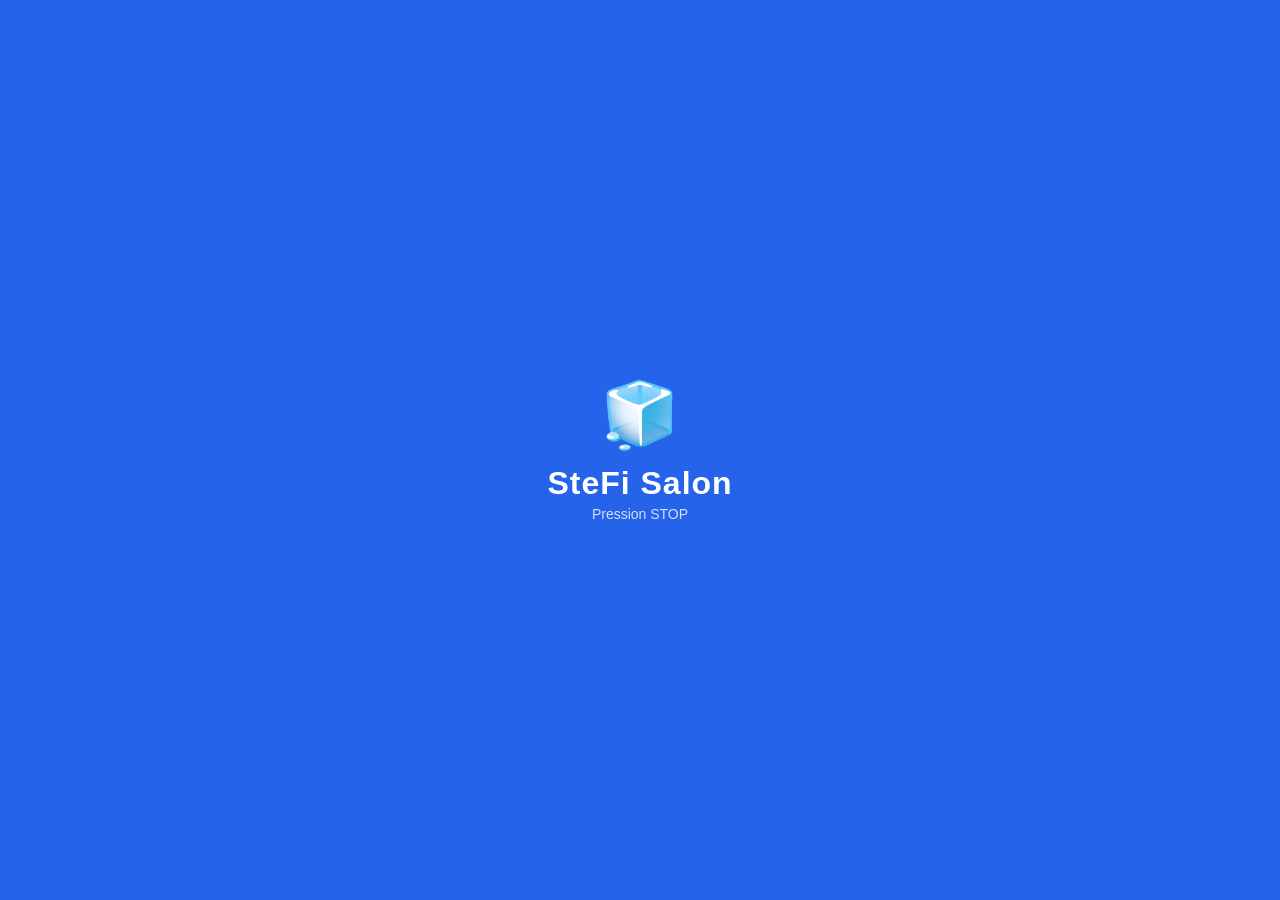
==== index.html @ 97b482a1 "first commit" ====
<!DOCTYPE html>
<html lang="fr">
<head>
  <meta charset="UTF-8" />
  <meta name="viewport" content="width=device-width, initial-scale=1.0" />
  <title>SteFi Salon – Pression STOP</title>
  <meta name="description" content="Gestion des comptes SteFi Salon" />
  <meta name="theme-color" content="#2563EB" />
  <link rel="manifest" href="manifest.json" />
  <link rel="stylesheet" href="css/style.css" />
  <link rel="icon" href="icons/icon-192.png" />
  <link rel="apple-touch-icon" href="icons/icon-192.png" />
</head>
<body>

  <!-- SPLASH -->
  <div id="splash">
    <div class="splash-logo">
      <div class="splash-icon">🧊</div>
      <div class="splash-name">SteFi Salon</div>
      <div class="splash-sub">Pression STOP</div>
    </div>
  </div>

  <!-- APP -->
  <div id="app" class="hidden">

    <!-- HEADER -->
    <header class="header">
      <div class="header-left">
        <span class="header-icon">🧊</span>
        <div>
          <div class="header-title">SteFi Salon</div>
          <div class="header-sub">Pression STOP</div>
        </div>
      </div>
      <div class="header-sync" id="syncStatus" title="Synchronisation">⟳</div>
    </header>

    <!-- NAV -->
    <nav class="nav">
      <button class="nav-btn active" data-tab="dashboard">🏠 Tableau</button>
      <button class="nav-btn" data-tab="apports">💰 Apports</button>
      <button class="nav-btn" data-tab="depenses">📦 Dépenses</button>
      <button class="nav-btn" data-tab="recettes">💵 Recettes</button>
      <button class="nav-btn" data-tab="repartition">📊 Répartition</button>
    </nav>

    <!-- CONTENT -->
    <main class="main">

      <!-- DASHBOARD -->
      <section id="tab-dashboard" class="tab active">
        <h2 class="section-title">Vue générale</h2>

        <div class="card card-hero">
          <div class="card-label">Bénéfice net</div>
          <div class="big-num" id="db-benefice">$0.00</div>
          <div class="card-hint">Recettes − Dépenses totales</div>
        </div>

        <div class="grid2">
          <div class="stat-card blue">
            <div class="stat-num" id="db-recettes">$0.00</div>
            <div class="stat-label">Total encaissé</div>
          </div>
          <div class="stat-card red">
            <div class="stat-num" id="db-depenses">$0.00</div>
            <div class="stat-label">Total dépenses</div>
          </div>
          <div class="stat-card yellow">
            <div class="stat-num" id="db-investi">$1,310.00</div>
            <div class="stat-label">Total investi</div>
          </div>
          <div class="stat-card green">
            <div class="stat-num" id="db-reste">$0.00</div>
            <div class="stat-label">Reste à récupérer</div>
          </div>
        </div>

        <div class="card">
          <div class="card-label">Récupération de l'investissement</div>
          <div class="progress-header">
            <span id="db-recupere-txt">$0.00 récupéré</span>
            <span id="db-recupere-pct" class="pct-badge">0%</span>
          </div>
          <div class="progress-bar">
            <div class="progress-fill blue" id="db-progress" style="width:0%"></div>
          </div>
          <div class="progress-hint">Objectif : <span id="db-objectif">$1,310.00</span></div>
        </div>

        <div class="card">
          <div class="card-label">Dernières entrées</div>
          <div id="db-dernières-recettes"><div class="empty">Aucune recette encore.</div></div>
          <button class="btn btn-blue btn-full mt-12" onclick="switchTab('recettes')">Voir toutes les recettes</button>
        </div>
      </section>

      <!-- APPORTS -->
      <section id="tab-apports" class="tab hidden">
        <h2 class="section-title">Apports de départ</h2>

        <div class="alert alert-yellow">
          💡 Total investi : <strong>$1,310.00</strong>
        </div>

        <div class="card">
          <div class="card-header-row">
            <div class="section-title">👫 Steve & Figeline</div>
            <span class="badge badge-blue">31.3%</span>
          </div>
          <div class="list-item">
            <span>💵 Cash investi</span>
            <span class="amount blue">$410.00</span>
          </div>
          <div class="nature-label">Apports en nature</div>
          <div class="nature-list">
            <div class="nature-item"><span class="check blue">✓</span> Local</div>
            <div class="nature-item"><span class="check blue">✓</span> Igloo</div>
            <div class="nature-item"><span class="check blue">✓</span> Table</div>
            <div class="nature-item"><span class="check blue">✓</span> Réchaud + Gaz</div>
            <div class="nature-item"><span class="check blue">✓</span> Logistique générale</div>
          </div>
          <div class="progress-bar mt-8">
            <div class="progress-fill blue" style="width:31.3%"></div>
          </div>
        </div>

        <div class="card">
          <div class="card-header-row">
            <div class="section-title">👩 Nataïla</div>
            <span class="badge badge-green">68.7%</span>
          </div>
          <div class="list-item">
            <span>💵 Cash investi</span>
            <span class="amount green">$900.00</span>
          </div>
          <div class="nature-label">Apports en nature</div>
          <div class="nature-list">
            <div class="nature-item"><span class="check green">✓</span> Savoir-faire sirops</div>
            <div class="nature-item"><span class="check green">✓</span> Vente Fresco</div>
          </div>
          <div class="progress-bar mt-8">
            <div class="progress-fill green" style="width:68.7%"></div>
          </div>
        </div>
      </section>

      <!-- DÉPENSES -->
      <section id="tab-depenses" class="tab hidden">
        <div class="tab-header">
          <h2 class="section-title">Dépenses</h2>
          <button class="btn btn-blue" onclick="toggleForm('form-depense')">+ Ajouter</button>
        </div>

        <div class="form-card hidden" id="form-depense">
          <div class="card-label">Nouvelle dépense</div>
          <input class="input" id="dep-label" placeholder="Description (ex: Glas)" />
          <input class="input" id="dep-montant" type="number" placeholder="Montant ($)" />
          <div class="btn-row">
            <button class="btn btn-green flex1" onclick="ajouterDepense()">Enregistrer</button>
            <button class="btn btn-gray flex1" onclick="toggleForm('form-depense')">Annuler</button>
          </div>
        </div>

        <div class="card card-red-light">
          <div class="card-label">Total dépenses</div>
          <div class="big-num red" id="dep-total">$0.00</div>
        </div>

        <div class="card" id="dep-list">
          <div class="empty">Chargement...</div>
        </div>
      </section>

      <!-- RECETTES -->
      <section id="tab-recettes" class="tab hidden">
        <div class="tab-header">
          <h2 class="section-title">Recettes</h2>
          <button class="btn btn-green" onclick="toggleForm('form-recette')">+ Ajouter</button>
        </div>

        <div class="form-card hidden" id="form-recette">
          <div class="card-label">Nouvelle recette</div>
          <input class="input" id="rec-label" placeholder="Description (ex: Jour 2)" />
          <input class="input" id="rec-montant" type="number" placeholder="Montant ($)" />
          <input class="input" id="rec-date" type="date" />
          <div class="btn-row">
            <button class="btn btn-green flex1" onclick="ajouterRecette()">Enregistrer</button>
            <button class="btn btn-gray flex1" onclick="toggleForm('form-recette')">Annuler</button>
          </div>
        </div>

        <div class="card card-green-light">
          <div class="card-label">Total encaissé</div>
          <div class="big-num green" id="rec-total">$0.00</div>
        </div>

        <div class="card" id="rec-list">
          <div class="empty">Chargement...</div>
        </div>
      </section>

      <!-- RÉPARTITION -->
      <section id="tab-repartition" class="tab hidden">
        <h2 class="section-title">Répartition des bénéfices</h2>

        <div class="alert hidden" id="rep-alert-neg" style="background:#FEF3C7;border-color:#FCD34D;color:#92400E;">
          ⚠️ Pas encore de bénéfice à répartir.<br>
          <span id="rep-reste-txt"></span>
        </div>
        <div class="alert hidden" id="rep-alert-pos" style="background:#F0FDF4;border-color:#86EFAC;color:#14532D;">
          ✅ Bénéfice net à répartir : <strong id="rep-benefice">$0.00</strong>
        </div>

        <div class="card">
          <div class="card-label">Parts selon les apports cash</div>
          <div class="rep-bar">
            <div class="rep-bar-stefi">31.3%</div>
            <div class="rep-bar-nataila">68.7%</div>
          </div>
          <div class="rep-legend">
            <div class="legend-item"><div class="legend-dot blue"></div> Steve & Figeline</div>
            <div class="legend-item"><div class="legend-dot green"></div> Nataïla</div>
          </div>
        </div>

        <div class="card">
          <div class="list-item">
            <div>
              <div class="amount blue">👫 Steve & Figeline</div>
              <div class="hint">31.3% · Cash : $410.00</div>
            </div>
            <div class="text-right">
              <div class="amount green" id="rep-part-stefi">$0.00</div>
              <div class="hint">part bénéfice</div>
            </div>
          </div>
          <div class="list-item">
            <div>
              <div class="amount green">👩 Nataïla</div>
              <div class="hint">68.7% · Cash : $900.00</div>
            </div>
            <div class="text-right">
              <div class="amount green" id="rep-part-nataila">$0.00</div>
              <div class="hint">part bénéfice</div>
            </div>
          </div>
        </div>

        <div class="card">
          <div class="card-label">Résumé complet</div>
          <div class="list-item"><span>Total investi</span><span class="amount yellow" id="rep-investi">$1,310.00</span></div>
          <div class="list-item"><span>Total dépenses</span><span class="amount red" id="rep-depenses">$0.00</span></div>
          <div class="list-item"><span>Total encaissé</span><span class="amount blue" id="rep-recettes">$0.00</span></div>
          <div class="list-item"><span>Bénéfice net</span><span class="amount" id="rep-net">$0.00</span></div>
        </div>
      </section>

    </main>
  </div>

  <!-- MODAL -->
  <div id="modal" class="modal-overlay hidden">
    <div class="modal-box">
      <div class="modal-icon">⚠️</div>
      <div class="modal-title">Supprimer cet élément ?</div>
      <div class="modal-sub">Cette action est irréversible.</div>
      <div class="btn-row mt-12">
        <button class="btn btn-red flex1" id="modal-confirm">Supprimer</button>
        <button class="btn btn-gray flex1" onclick="closeModal()">Annuler</button>
      </div>
    </div>
  </div>

  <!-- TOAST -->
  <div id="toast" class="toast hidden"></div>

  <script src="js/supabase.js"></script>
  <script src="js/app.js"></script>
  <script>
    if ('serviceWorker' in navigator) {
      navigator.serviceWorker.register('sw.js');
    }
  </script>
</body>
</html>
---- css/style.css ----
/* ── Reset & Base ── */
*, *::before, *::after { box-sizing: border-box; margin: 0; padding: 0; }

:root {
  --blue:   #2563EB;
  --blue-l: #EFF6FF;
  --blue-b: #BFDBFE;
  --green:  #16A34A;
  --green-l:#F0FDF4;
  --red:    #DC2626;
  --red-l:  #FEF2F2;
  --yellow: #D97706;
  --yellow-l:#FFFBEB;
  --gray:   #64748B;
  --gray-l: #F1F5F9;
  --border: #E2E8F0;
  --text:   #1e293b;
  --hint:   #94A3B8;
  --white:  #FFFFFF;
  --radius: 12px;
  --shadow: 0 1px 4px rgba(0,0,0,0.08);
}

html, body { height: 100%; font-family: 'Segoe UI', Arial, sans-serif; background: var(--white); color: var(--text); }

.hidden { display: none !important; }

/* ── SPLASH ── */
#splash {
  position: fixed; inset: 0; background: var(--blue);
  display: flex; align-items: center; justify-content: center;
  z-index: 999; transition: opacity 0.5s ease;
}
.splash-logo { text-align: center; color: white; }
.splash-icon { font-size: 64px; animation: pulse 1.5s infinite; }
.splash-name { font-size: 32px; font-weight: 900; margin-top: 12px; letter-spacing: 1px; }
.splash-sub  { font-size: 14px; opacity: 0.8; margin-top: 4px; }
@keyframes pulse { 0%,100%{transform:scale(1)} 50%{transform:scale(1.1)} }

/* ── HEADER ── */
.header {
  background: var(--blue); color: white;
  padding: 14px 16px; display: flex; align-items: center;
  justify-content: space-between; position: sticky; top: 0; z-index: 50;
  box-shadow: 0 2px 8px rgba(37,99,235,0.3);
}
.header-left { display: flex; align-items: center; gap: 10px; }
.header-icon { font-size: 24px; }
.header-title { font-size: 17px; font-weight: 900; letter-spacing: 0.5px; }
.header-sub   { font-size: 11px; opacity: 0.75; }
.header-sync  { font-size: 20px; cursor: pointer; opacity: 0.8; transition: transform 0.5s; }
.header-sync.spinning { animation: spin 1s linear infinite; }
@keyframes spin { to { transform: rotate(360deg); } }

/* ── NAV ── */
.nav {
  display: flex; background: var(--blue-l);
  border-bottom: 2px solid var(--blue-b);
  overflow-x: auto; -webkit-overflow-scrolling: touch;
  scrollbar-width: none;
}
.nav::-webkit-scrollbar { display: none; }
.nav-btn {
  padding: 11px 16px; border: none; background: none; cursor: pointer;
  font-size: 12px; font-weight: 600; color: var(--gray);
  border-bottom: 3px solid transparent; white-space: nowrap;
  transition: all 0.2s;
}
.nav-btn.active { color: var(--blue); border-bottom-color: var(--blue); font-weight: 700; }

/* ── MAIN ── */
.main { padding: 16px; max-width: 600px; margin: 0 auto; padding-bottom: 40px; }

/* ── TABS ── */
.tab { display: none; }
.tab.active { display: block; }

/* ── CARDS ── */
.card {
  background: var(--white); border: 1px solid var(--border);
  border-radius: var(--radius); padding: 16px; margin-bottom: 14px;
  box-shadow: var(--shadow);
}
.card-hero { background: linear-gradient(135deg, #1e40af, #2563EB); color: white; }
.card-red-light   { background: var(--red-l);   border-color: #FECACA; }
.card-green-light { background: var(--green-l); border-color: #BBF7D0; }
.card-label { font-size: 11px; font-weight: 700; text-transform: uppercase; letter-spacing: 1px; margin-bottom: 8px; opacity: 0.7; }
.card-hero .card-label { color: rgba(255,255,255,0.75); }
.card-hint  { font-size: 12px; opacity: 0.7; margin-top: 4px; }
.card-header-row { display: flex; justify-content: space-between; align-items: center; margin-bottom: 12px; }

.form-card {
  background: var(--blue-l); border: 1.5px solid var(--blue-b);
  border-radius: var(--radius); padding: 16px; margin-bottom: 14px;
}

/* ── NUMBERS ── */
.big-num { font-size: 34px; font-weight: 900; line-height: 1; }
.big-num.red   { color: var(--red); }
.big-num.green { color: var(--green); }
.big-num.blue  { color: var(--blue); }

/* ── GRID ── */
.grid2 { display: grid; grid-template-columns: 1fr 1fr; gap: 10px; margin-bottom: 14px; }

/* ── STAT CARDS ── */
.stat-card { border-radius: var(--radius); padding: 14px; border: 1.5px solid; }
.stat-card.blue   { background: #EFF6FF; border-color: #BFDBFE; }
.stat-card.red    { background: #FEF2F2; border-color: #FECACA; }
.stat-card.yellow { background: #FFFBEB; border-color: #FDE68A; }
.stat-card.green  { background: #F0FDF4; border-color: #BBF7D0; }
.stat-num { font-size: 20px; font-weight: 900; }
.stat-card.blue   .stat-num { color: var(--blue); }
.stat-card.red    .stat-num { color: var(--red); }
.stat-card.yellow .stat-num { color: var(--yellow); }
.stat-card.green  .stat-num { color: var(--green); }
.stat-label { font-size: 11px; color: var(--gray); margin-top: 3px; }

/* ── PROGRESS ── */
.progress-header { display: flex; justify-content: space-between; align-items: center; margin-bottom: 6px; font-size: 13px; color: var(--gray); }
.progress-bar { height: 10px; border-radius: 6px; background: var(--border); overflow: hidden; }
.progress-fill { height: 100%; border-radius: 6px; transition: width 0.6s ease; }
.progress-fill.blue  { background: var(--blue); }
.progress-fill.green { background: var(--green); }
.progress-hint { font-size: 11px; color: var(--hint); margin-top: 5px; }
.pct-badge { font-weight: 700; color: var(--blue); }

/* ── LIST ── */
.list-item {
  display: flex; justify-content: space-between; align-items: center;
  padding: 10px 0; border-bottom: 1px solid var(--gray-l);
  font-size: 14px;
}
.list-item:last-child { border-bottom: none; }
.list-label { font-size: 14px; color: #334155; }
.list-date  { font-size: 11px; color: var(--hint); margin-top: 2px; }

/* ── AMOUNTS ── */
.amount       { font-size: 14px; font-weight: 700; }
.amount.blue  { color: var(--blue); }
.amount.green { color: var(--green); }
.amount.red   { color: var(--red); }
.amount.yellow{ color: var(--yellow); }

/* ── BADGES ── */
.badge { border-radius: 20px; padding: 3px 10px; font-size: 11px; font-weight: 700; }
.badge-blue  { background: #DBEAFE; color: var(--blue); }
.badge-green { background: #DCFCE7; color: var(--green); }

/* ── NATURE LIST ── */
.nature-label { font-size: 11px; color: var(--hint); margin: 10px 0 5px; }
.nature-item  { display: flex; align-items: center; gap: 8px; padding: 4px 0; font-size: 13px; color: #475569; }
.check.blue  { color: var(--blue); font-weight: 700; }
.check.green { color: var(--green); font-weight: 700; }

/* ── RÉPARTITION ── */
.rep-bar { display: flex; height: 26px; border-radius: 8px; overflow: hidden; margin-bottom: 10px; }
.rep-bar-stefi  { width: 31.3%; background: var(--blue); display:flex; align-items:center; justify-content:center; color:white; font-size:11px; font-weight:700; }
.rep-bar-nataila{ width: 68.7%; background: var(--green); display:flex; align-items:center; justify-content:center; color:white; font-size:11px; font-weight:700; }
.rep-legend { display: flex; gap: 16px; margin-top: 6px; }
.legend-item { display: flex; align-items: center; gap: 6px; font-size: 12px; color: #475569; }
.legend-dot { width: 12px; height: 12px; border-radius: 3px; }
.legend-dot.blue  { background: var(--blue); }
.legend-dot.green { background: var(--green); }

/* ── ALERTS ── */
.alert { border-radius: 10px; padding: 13px; margin-bottom: 14px; font-size: 13px; border: 1.5px solid; }
.alert-yellow { background: var(--yellow-l); border-color: #FDE68A; color: #78350F; }

/* ── INPUTS ── */
.input {
  width: 100%; padding: 10px 12px; border-radius: 8px;
  border: 1.5px solid var(--border); font-size: 14px;
  margin-bottom: 10px; outline: none; transition: border-color 0.2s;
  font-family: inherit;
}
.input:focus { border-color: var(--blue); }

/* ── BUTTONS ── */
.btn {
  padding: 10px 18px; border: none; border-radius: 8px;
  font-weight: 700; font-size: 14px; cursor: pointer;
  transition: opacity 0.2s; font-family: inherit;
}
.btn:active { opacity: 0.8; }
.btn-blue  { background: var(--blue);  color: white; }
.btn-green { background: var(--green); color: white; }
.btn-red   { background: var(--red);   color: white; }
.btn-gray  { background: #E2E8F0; color: #475569; }
.btn-full  { width: 100%; }
.btn-sm    { padding: 4px 10px; font-size: 12px; border-radius: 6px; }
.btn-del   { background: #FEE2E2; color: var(--red); border: 1px solid #FECACA; }

/* ── LAYOUT HELPERS ── */
.btn-row  { display: flex; gap: 8px; }
.flex1    { flex: 1; }
.tab-header { display: flex; justify-content: space-between; align-items: center; margin-bottom: 14px; }
.tab-header .section-title { margin-bottom: 0; }
.section-title { font-size: 16px; font-weight: 800; color: var(--text); margin-bottom: 12px; }
.hint { font-size: 11px; color: var(--hint); margin-top: 2px; }
.text-right { text-align: right; }
.mt-8  { margin-top: 8px; }
.mt-12 { margin-top: 12px; }
.empty { color: var(--hint); font-size: 14px; padding: 8px 0; }

/* ── MODAL ── */
.modal-overlay {
  position: fixed; inset: 0; background: rgba(0,0,0,0.45);
  display: flex; align-items: center; justify-content: center; z-index: 200;
}
.modal-box {
  background: white; border-radius: 16px; padding: 28px 24px;
  max-width: 300px; width: 90%; text-align: center;
  box-shadow: 0 8px 32px rgba(0,0,0,0.18);
}
.modal-icon  { font-size: 40px; margin-bottom: 10px; }
.modal-title { font-size: 16px; font-weight: 800; margin-bottom: 6px; }
.modal-sub   { font-size: 13px; color: var(--gray); margin-bottom: 4px; }

/* ── TOAST ── */
.toast {
  position: fixed; bottom: 24px; left: 50%; transform: translateX(-50%);
  background: #1e293b; color: white; padding: 10px 20px;
  border-radius: 30px; font-size: 13px; font-weight: 600;
  z-index: 300; box-shadow: 0 4px 16px rgba(0,0,0,0.2);
  animation: fadeIn 0.3s ease;
}
@keyframes fadeIn { from{opacity:0;transform:translateX(-50%) translateY(10px)} to{opacity:1;transform:translateX(-50%) translateY(0)} }
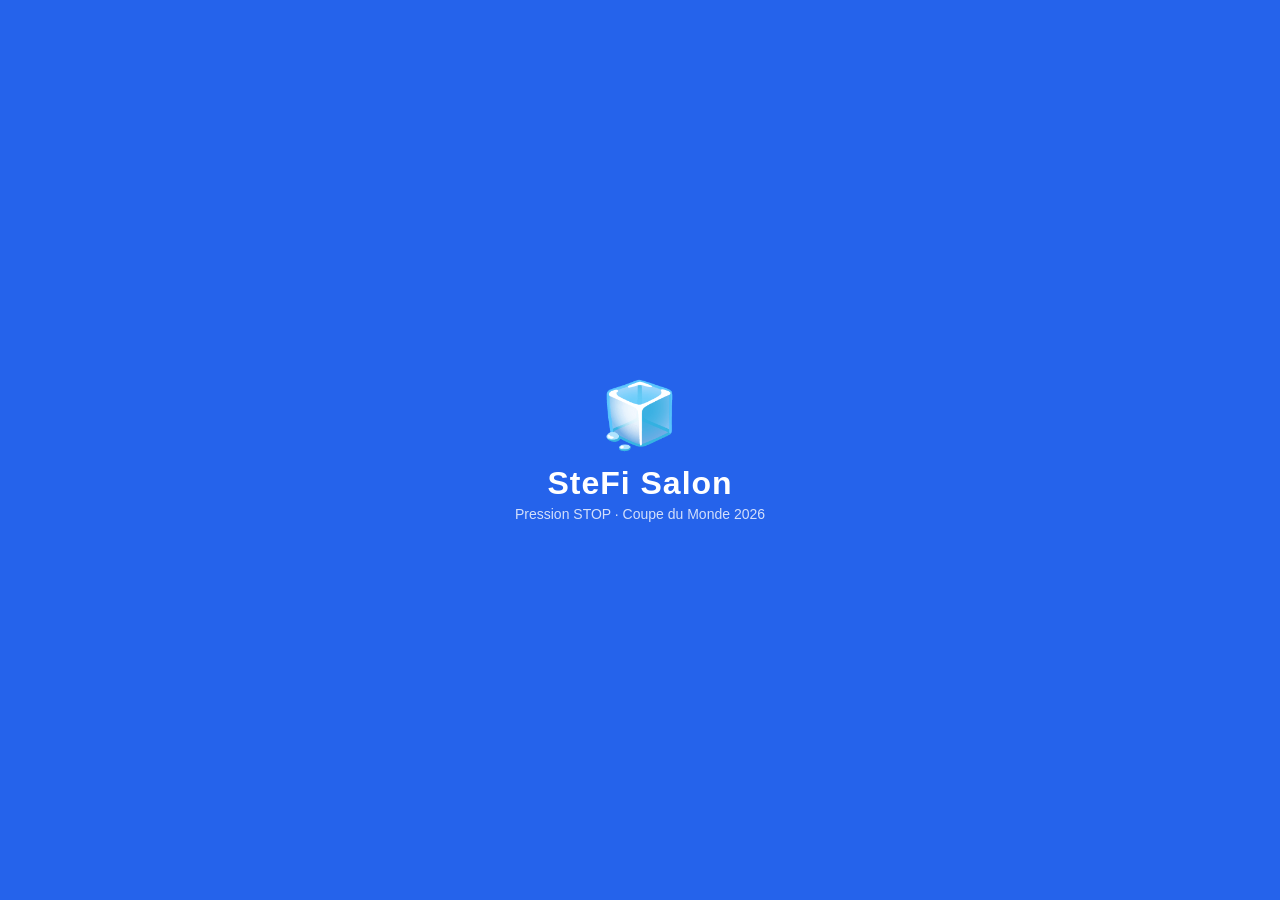
==== commit a58b4f25: "Tableaux + répartition 50/50" ====
--- a/index.html
+++ b/index.html
@@ -4,7 +4,6 @@
   <meta charset="UTF-8" />
   <meta name="viewport" content="width=device-width, initial-scale=1.0" />
   <title>SteFi Salon – Pression STOP</title>
-  <meta name="description" content="Gestion des comptes SteFi Salon" />
   <meta name="theme-color" content="#2563EB" />
   <link rel="manifest" href="manifest.json" />
   <link rel="stylesheet" href="css/style.css" />
@@ -18,7 +17,7 @@
     <div class="splash-logo">
       <div class="splash-icon">🧊</div>
       <div class="splash-name">SteFi Salon</div>
-      <div class="splash-sub">Pression STOP</div>
+      <div class="splash-sub">Pression STOP · Coupe du Monde 2026</div>
     </div>
   </div>
 
@@ -31,10 +30,10 @@
         <span class="header-icon">🧊</span>
         <div>
           <div class="header-title">SteFi Salon</div>
-          <div class="header-sub">Pression STOP</div>
+          <div class="header-sub">Pression STOP · 13 juin → 19 juil 2026</div>
         </div>
       </div>
-      <div class="header-sync" id="syncStatus" title="Synchronisation">⟳</div>
+      <div class="header-sync" id="syncStatus" title="Sync">⟳</div>
     </header>
 
     <!-- NAV -->
@@ -49,7 +48,7 @@
     <!-- CONTENT -->
     <main class="main">
 
-      <!-- DASHBOARD -->
+      <!-- ── DASHBOARD ── -->
       <section id="tab-dashboard" class="tab active">
         <h2 class="section-title">Vue générale</h2>
 
@@ -92,23 +91,24 @@
 
         <div class="card">
           <div class="card-label">Dernières entrées</div>
-          <div id="db-dernières-recettes"><div class="empty">Aucune recette encore.</div></div>
-          <button class="btn btn-blue btn-full mt-12" onclick="switchTab('recettes')">Voir toutes les recettes</button>
-        </div>
-      </section>
-
-      <!-- APPORTS -->
+          <div id="db-dernieres-recettes"><div class="empty">Aucune recette encore.</div></div>
+          <button class="btn btn-blue btn-full mt-12" onclick="switchTab('recettes')">Voir toutes les recettes →</button>
+        </div>
+      </section>
+
+      <!-- ── APPORTS ── -->
       <section id="tab-apports" class="tab hidden">
         <h2 class="section-title">Apports de départ</h2>
 
         <div class="alert alert-yellow">
-          💡 Total investi : <strong>$1,310.00</strong>
+          💡 Total investi au départ : <strong>$1,310.00</strong><br>
+          <small>Répartition des bénéfices : <strong>50% / 50%</strong></small>
         </div>
 
         <div class="card">
           <div class="card-header-row">
             <div class="section-title">👫 Steve & Figeline</div>
-            <span class="badge badge-blue">31.3%</span>
+            <span class="badge badge-blue">50%</span>
           </div>
           <div class="list-item">
             <span>💵 Cash investi</span>
@@ -116,21 +116,21 @@
           </div>
           <div class="nature-label">Apports en nature</div>
           <div class="nature-list">
-            <div class="nature-item"><span class="check blue">✓</span> Local</div>
+            <div class="nature-item"><span class="check blue">✓</span> Local (espace)</div>
             <div class="nature-item"><span class="check blue">✓</span> Igloo</div>
             <div class="nature-item"><span class="check blue">✓</span> Table</div>
             <div class="nature-item"><span class="check blue">✓</span> Réchaud + Gaz</div>
             <div class="nature-item"><span class="check blue">✓</span> Logistique générale</div>
           </div>
           <div class="progress-bar mt-8">
-            <div class="progress-fill blue" style="width:31.3%"></div>
+            <div class="progress-fill blue" style="width:50%"></div>
           </div>
         </div>
 
         <div class="card">
           <div class="card-header-row">
             <div class="section-title">👩 Nataïla</div>
-            <span class="badge badge-green">68.7%</span>
+            <span class="badge badge-green">50%</span>
           </div>
           <div class="list-item">
             <span>💵 Cash investi</span>
@@ -138,28 +138,29 @@
           </div>
           <div class="nature-label">Apports en nature</div>
           <div class="nature-list">
+            <div class="nature-item"><span class="check green">✓</span> Achats au marché</div>
             <div class="nature-item"><span class="check green">✓</span> Savoir-faire sirops</div>
-            <div class="nature-item"><span class="check green">✓</span> Vente Fresco</div>
+            <div class="nature-item"><span class="check green">✓</span> Vente Fresco (tenue du stand)</div>
           </div>
           <div class="progress-bar mt-8">
-            <div class="progress-fill green" style="width:68.7%"></div>
-          </div>
-        </div>
-      </section>
-
-      <!-- DÉPENSES -->
+            <div class="progress-fill green" style="width:50%"></div>
+          </div>
+        </div>
+      </section>
+
+      <!-- ── DÉPENSES ── -->
       <section id="tab-depenses" class="tab hidden">
         <div class="tab-header">
           <h2 class="section-title">Dépenses</h2>
-          <button class="btn btn-blue" onclick="toggleForm('form-depense')">+ Ajouter</button>
+          <button class="btn btn-blue" onclick="toggleForm('form-depense')">+ Dépense</button>
         </div>
 
         <div class="form-card hidden" id="form-depense">
           <div class="card-label">Nouvelle dépense</div>
-          <input class="input" id="dep-label" placeholder="Description (ex: Glas)" />
-          <input class="input" id="dep-montant" type="number" placeholder="Montant ($)" />
+          <input class="input" id="dep-label" placeholder="Description (ex: Glas, Gazoline…)" />
+          <input class="input" id="dep-montant" type="number" placeholder="Montant ($)" min="0" step="0.01" />
           <div class="btn-row">
-            <button class="btn btn-green flex1" onclick="ajouterDepense()">Enregistrer</button>
+            <button class="btn btn-green flex1" onclick="ajouterDepense()">✅ Enregistrer</button>
             <button class="btn btn-gray flex1" onclick="toggleForm('form-depense')">Annuler</button>
           </div>
         </div>
@@ -174,20 +175,20 @@
         </div>
       </section>
 
-      <!-- RECETTES -->
+      <!-- ── RECETTES ── -->
       <section id="tab-recettes" class="tab hidden">
         <div class="tab-header">
           <h2 class="section-title">Recettes</h2>
-          <button class="btn btn-green" onclick="toggleForm('form-recette')">+ Ajouter</button>
+          <button class="btn btn-green" onclick="toggleForm('form-recette')">+ Recette</button>
         </div>
 
         <div class="form-card hidden" id="form-recette">
           <div class="card-label">Nouvelle recette</div>
-          <input class="input" id="rec-label" placeholder="Description (ex: Jour 2)" />
-          <input class="input" id="rec-montant" type="number" placeholder="Montant ($)" />
+          <input class="input" id="rec-label" placeholder="Description (ex: Jour 2, Samedi…)" />
+          <input class="input" id="rec-montant" type="number" placeholder="Montant ($)" min="0" step="0.01" />
           <input class="input" id="rec-date" type="date" />
           <div class="btn-row">
-            <button class="btn btn-green flex1" onclick="ajouterRecette()">Enregistrer</button>
+            <button class="btn btn-green flex1" onclick="ajouterRecette()">✅ Enregistrer</button>
             <button class="btn btn-gray flex1" onclick="toggleForm('form-recette')">Annuler</button>
           </div>
         </div>
@@ -202,23 +203,23 @@
         </div>
       </section>
 
-      <!-- RÉPARTITION -->
+      <!-- ── RÉPARTITION ── -->
       <section id="tab-repartition" class="tab hidden">
         <h2 class="section-title">Répartition des bénéfices</h2>
 
-        <div class="alert hidden" id="rep-alert-neg" style="background:#FEF3C7;border-color:#FCD34D;color:#92400E;">
+        <div class="alert alert-yellow hidden" id="rep-alert-neg">
           ⚠️ Pas encore de bénéfice à répartir.<br>
           <span id="rep-reste-txt"></span>
         </div>
-        <div class="alert hidden" id="rep-alert-pos" style="background:#F0FDF4;border-color:#86EFAC;color:#14532D;">
+        <div class="alert alert-green hidden" id="rep-alert-pos">
           ✅ Bénéfice net à répartir : <strong id="rep-benefice">$0.00</strong>
         </div>
 
         <div class="card">
-          <div class="card-label">Parts selon les apports cash</div>
+          <div class="card-label">Parts — Coupe du Monde 2026</div>
           <div class="rep-bar">
-            <div class="rep-bar-stefi">31.3%</div>
-            <div class="rep-bar-nataila">68.7%</div>
+            <div class="rep-bar-stefi">50%</div>
+            <div class="rep-bar-nataila">50%</div>
           </div>
           <div class="rep-legend">
             <div class="legend-item"><div class="legend-dot blue"></div> Steve & Figeline</div>
@@ -226,35 +227,17 @@
           </div>
         </div>
 
-        <div class="card">
-          <div class="list-item">
-            <div>
-              <div class="amount blue">👫 Steve & Figeline</div>
-              <div class="hint">31.3% · Cash : $410.00</div>
-            </div>
-            <div class="text-right">
-              <div class="amount green" id="rep-part-stefi">$0.00</div>
-              <div class="hint">part bénéfice</div>
-            </div>
-          </div>
-          <div class="list-item">
-            <div>
-              <div class="amount green">👩 Nataïla</div>
-              <div class="hint">68.7% · Cash : $900.00</div>
-            </div>
-            <div class="text-right">
-              <div class="amount green" id="rep-part-nataila">$0.00</div>
-              <div class="hint">part bénéfice</div>
-            </div>
-          </div>
-        </div>
+        <div id="rep-table"></div>
 
         <div class="card">
           <div class="card-label">Résumé complet</div>
           <div class="list-item"><span>Total investi</span><span class="amount yellow" id="rep-investi">$1,310.00</span></div>
           <div class="list-item"><span>Total dépenses</span><span class="amount red" id="rep-depenses">$0.00</span></div>
           <div class="list-item"><span>Total encaissé</span><span class="amount blue" id="rep-recettes">$0.00</span></div>
-          <div class="list-item"><span>Bénéfice net</span><span class="amount" id="rep-net">$0.00</span></div>
+          <div class="list-item" style="border-top:2px solid #E2E8F0;margin-top:4px;padding-top:12px">
+            <span><strong>Bénéfice net</strong></span>
+            <span class="amount" id="rep-net"><strong>$0.00</strong></span>
+          </div>
         </div>
       </section>
 
@@ -280,9 +263,7 @@
   <script src="js/supabase.js"></script>
   <script src="js/app.js"></script>
   <script>
-    if ('serviceWorker' in navigator) {
-      navigator.serviceWorker.register('sw.js');
-    }
+    if ('serviceWorker' in navigator) navigator.serviceWorker.register('sw.js');
   </script>
 </body>
 </html>
--- a/css/style.css
+++ b/css/style.css
@@ -226,3 +226,16 @@
   animation: fadeIn 0.3s ease;
 }
 @keyframes fadeIn { from{opacity:0;transform:translateX(-50%) translateY(10px)} to{opacity:1;transform:translateX(-50%) translateY(0)} }
+
+/* ── TABLEAUX ── */
+.data-table { width: 100%; border-collapse: collapse; font-size: 13px; }
+.data-table th { background: #F8FAFC; color: #64748B; font-size: 11px; font-weight: 700; text-transform: uppercase; letter-spacing: 0.5px; padding: 8px 10px; text-align: left; border-bottom: 2px solid #E2E8F0; }
+.data-table td { padding: 9px 10px; border-bottom: 1px solid #F1F5F9; vertical-align: middle; }
+.data-table tr:last-child td { border-bottom: none; }
+.data-table tbody tr:hover { background: #F8FAFC; }
+.data-table tfoot td { background: #F8FAFC; font-weight: 700; border-top: 2px solid #E2E8F0; padding: 10px; }
+.num-col  { color: #94A3B8; font-size: 12px; width: 28px; }
+.date-col { color: #94A3B8; font-size: 12px; }
+
+/* ── ALERT GREEN ── */
+.alert-green { background: #F0FDF4; border-color: #86EFAC; color: #14532D; }
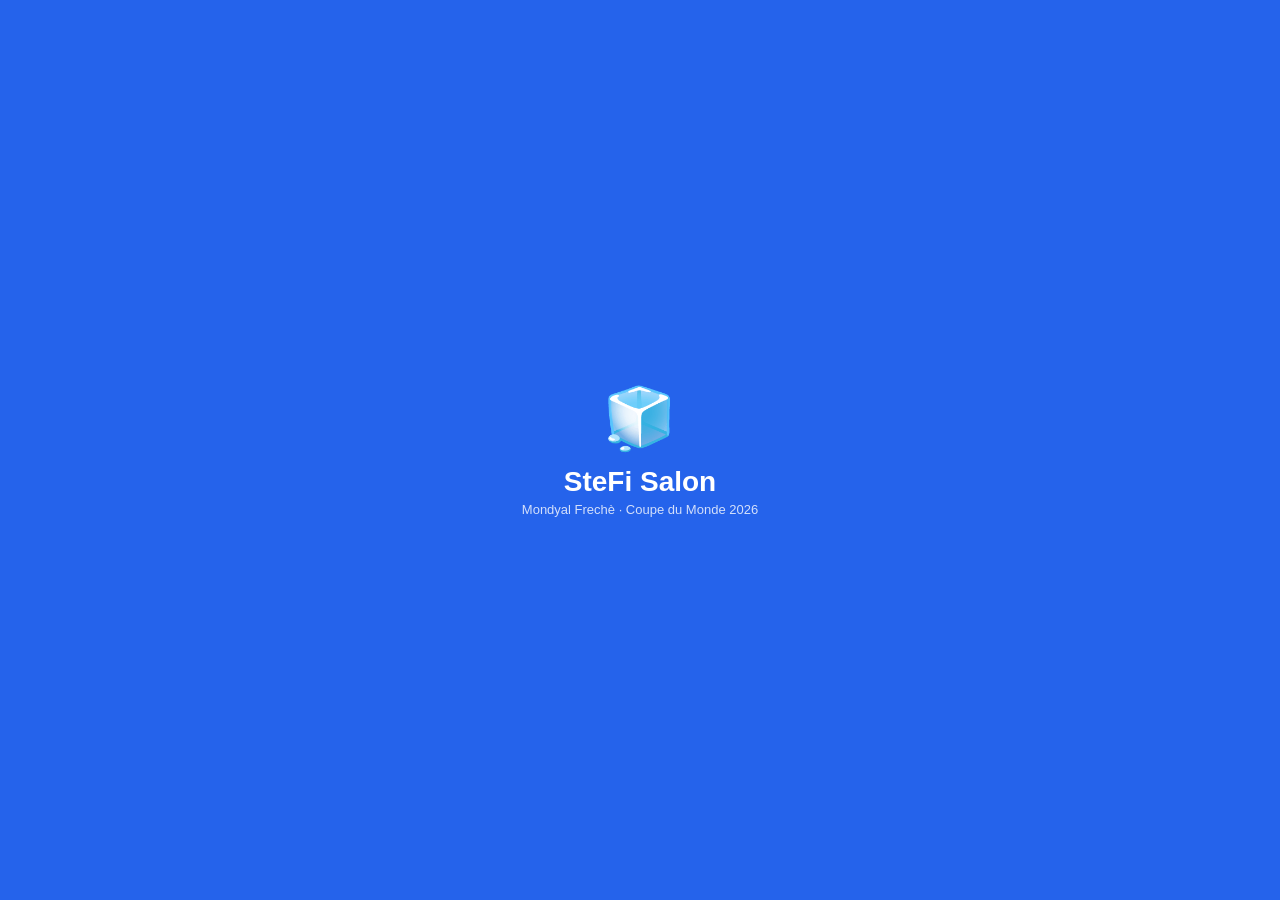
==== commit b15fe34b: "Mondyal Frechè - app installable + icones" ====
--- a/index.html
+++ b/index.html
@@ -1,269 +1,429 @@
 <!DOCTYPE html>
 <html lang="fr">
 <head>
-  <meta charset="UTF-8" />
-  <meta name="viewport" content="width=device-width, initial-scale=1.0" />
-  <title>SteFi Salon – Pression STOP</title>
-  <meta name="theme-color" content="#2563EB" />
-  <link rel="manifest" href="manifest.json" />
-  <link rel="stylesheet" href="css/style.css" />
-  <link rel="icon" href="icons/icon-192.png" />
-  <link rel="apple-touch-icon" href="icons/icon-192.png" />
+<meta charset="UTF-8"/>
+<meta name="viewport" content="width=device-width, initial-scale=1.0"/>
+<title>SteFi Salon – Mondyal Frechè</title>
+<meta name="theme-color" content="#2563EB"/>
+<link rel="manifest" href="manifest.json"/>
+<link rel="apple-touch-icon" href="icons/icon-192.png"/>
+<style>
+*{box-sizing:border-box;margin:0;padding:0}
+body{font-family:'Segoe UI',Arial,sans-serif;background:#fff;color:#1e293b;min-height:100vh}
+.hidden{display:none!important}
+#splash{position:fixed;inset:0;background:#2563EB;display:flex;align-items:center;justify-content:center;z-index:999;transition:opacity 0.5s}
+.splash-inner{text-align:center;color:white}
+.splash-icon{font-size:60px}
+.splash-name{font-size:28px;font-weight:900;margin-top:12px}
+.splash-sub{font-size:13px;opacity:0.8;margin-top:4px}
+.header{background:#2563EB;color:white;padding:14px 16px;display:flex;align-items:center;justify-content:space-between;position:sticky;top:0;z-index:50}
+.header-left{display:flex;align-items:center;gap:10px}
+.header-title{font-size:17px;font-weight:900}
+.header-sub{font-size:11px;opacity:0.75}
+.header-right{display:flex;align-items:center;gap:8px}
+.btn-icon{background:rgba(255,255,255,0.2);border:none;border-radius:8px;padding:6px 10px;font-size:16px;cursor:pointer;color:white}
+.nav{display:flex;background:#EFF6FF;border-bottom:2px solid #BFDBFE;overflow-x:auto}
+.nav::-webkit-scrollbar{display:none}
+.nav-btn{padding:11px 14px;border:none;background:none;cursor:pointer;font-size:12px;font-weight:600;color:#64748B;border-bottom:3px solid transparent;white-space:nowrap}
+.nav-btn.active{color:#2563EB;border-bottom-color:#2563EB;font-weight:700}
+.main{padding:16px;max-width:600px;margin:0 auto;padding-bottom:40px}
+.tab{display:none}
+.tab.active{display:block}
+.tab-header{display:flex;justify-content:space-between;align-items:center;margin-bottom:16px}
+.section-title{font-size:16px;font-weight:800}
+.card{background:#fff;border:1px solid #E2E8F0;border-radius:12px;padding:16px;margin-bottom:14px;box-shadow:0 1px 4px rgba(0,0,0,0.06)}
+.card-hero{background:linear-gradient(135deg,#1e40af,#2563EB);color:white}
+.card-label{font-size:11px;font-weight:700;text-transform:uppercase;letter-spacing:1px;margin-bottom:8px;opacity:0.7}
+.card-hero .card-label{color:rgba(255,255,255,0.75);opacity:1}
+.card-hint{font-size:12px;opacity:0.7;margin-top:4px}
+.form-card{background:#EFF6FF;border:1.5px solid #BFDBFE;border-radius:12px;padding:16px;margin-bottom:14px}
+.big-num{font-size:32px;font-weight:900;line-height:1}
+.big-num.red{color:#DC2626}
+.big-num.green{color:#16A34A}
+.grid2{display:grid;grid-template-columns:1fr 1fr;gap:10px;margin-bottom:14px}
+.stat-card{border-radius:12px;padding:14px;border:1.5px solid}
+.stat-card.blue{background:#EFF6FF;border-color:#BFDBFE}
+.stat-card.red{background:#FEF2F2;border-color:#FECACA}
+.stat-card.yellow{background:#FFFBEB;border-color:#FDE68A}
+.stat-card.green{background:#F0FDF4;border-color:#BBF7D0}
+.stat-num{font-size:20px;font-weight:900}
+.stat-card.blue .stat-num{color:#2563EB}
+.stat-card.red .stat-num{color:#DC2626}
+.stat-card.yellow .stat-num{color:#D97706}
+.stat-card.green .stat-num{color:#16A34A}
+.stat-label{font-size:11px;color:#64748B;margin-top:3px}
+.progress-header{display:flex;justify-content:space-between;margin-bottom:6px;font-size:13px;color:#64748B}
+.progress-bar{height:10px;border-radius:6px;background:#E2E8F0;overflow:hidden}
+.progress-fill{height:100%;border-radius:6px;transition:width 0.6s}
+.progress-fill.blue{background:#2563EB}
+.progress-fill.green{background:#16A34A}
+.progress-hint{font-size:11px;color:#94A3B8;margin-top:5px}
+.pct-badge{font-weight:700;color:#2563EB}
+.list-item{display:flex;justify-content:space-between;align-items:center;padding:10px 0;border-bottom:1px solid #F1F5F9;font-size:14px}
+.list-item:last-child{border-bottom:none}
+.list-date{font-size:11px;color:#94A3B8;margin-top:2px}
+.amount{font-size:14px;font-weight:700}
+.amount.blue{color:#2563EB}
+.amount.green{color:#16A34A}
+.amount.red{color:#DC2626}
+.amount.yellow{color:#D97706}
+.hint{font-size:11px;color:#94A3B8}
+.empty{color:#94A3B8;font-size:14px;padding:8px 0}
+.badge{border-radius:20px;padding:3px 10px;font-size:11px;font-weight:700}
+.badge-blue{background:#DBEAFE;color:#2563EB}
+.badge-green{background:#DCFCE7;color:#16A34A}
+.nature-label{font-size:11px;color:#94A3B8;margin:10px 0 5px}
+.nature-item{display:flex;align-items:center;gap:8px;padding:4px 0;font-size:13px;color:#475569}
+.check-blue{color:#2563EB;font-weight:700}
+.check-green{color:#16A34A;font-weight:700}
+.card-header-row{display:flex;justify-content:space-between;align-items:center;margin-bottom:12px}
+.btn{display:inline-block;padding:10px 18px;border:none;border-radius:8px;font-weight:700;font-size:14px;cursor:pointer;font-family:inherit}
+.btn-blue{background:#2563EB;color:white}
+.btn-green{background:#16A34A;color:white}
+.btn-red{background:#DC2626;color:white}
+.btn-gray{background:#E2E8F0;color:#475569}
+.btn-full{width:100%;display:block;text-align:center}
+.btn-sm{padding:5px 10px;font-size:12px;border-radius:6px;background:#FEE2E2;color:#DC2626;border:1px solid #FECACA;cursor:pointer;font-family:inherit}
+.btn-row{display:flex;gap:8px}
+.flex1{flex:1}
+.mt-12{margin-top:12px}
+.mt-8{margin-top:8px}
+.input{width:100%;padding:10px 12px;border-radius:8px;border:1.5px solid #CBD5E1;font-size:14px;margin-bottom:10px;outline:none;font-family:inherit}
+.input:focus{border-color:#2563EB}
+.alert{border-radius:10px;padding:13px;margin-bottom:14px;font-size:13px;border:1.5px solid}
+.alert-yellow{background:#FFFBEB;border-color:#FDE68A;color:#78350F}
+.alert-green{background:#F0FDF4;border-color:#86EFAC;color:#14532D}
+.rep-bar{display:flex;height:26px;border-radius:8px;overflow:hidden;margin-bottom:10px}
+.rep-bar-steve{width:20%;background:#2563EB;display:flex;align-items:center;justify-content:center;color:white;font-size:11px;font-weight:700}
+.rep-bar-fige{width:40%;background:#D97706;display:flex;align-items:center;justify-content:center;color:white;font-size:11px;font-weight:700}
+.rep-bar-nataila{width:40%;background:#16A34A;display:flex;align-items:center;justify-content:center;color:white;font-size:11px;font-weight:700}
+.rep-legend{display:flex;gap:16px;margin-top:6px}
+.legend-item{display:flex;align-items:center;gap:6px;font-size:12px;color:#475569}
+.legend-dot{width:12px;height:12px;border-radius:3px}
+.legend-dot.blue{background:#2563EB}
+.legend-dot.green{background:#16A34A}
+.data-table{width:100%;border-collapse:collapse;font-size:13px}
+.data-table th{background:#F8FAFC;color:#64748B;font-size:11px;font-weight:700;text-transform:uppercase;letter-spacing:0.5px;padding:8px 10px;text-align:left;border-bottom:2px solid #E2E8F0}
+.data-table td{padding:9px 10px;border-bottom:1px solid #F1F5F9;vertical-align:middle}
+.data-table tr:last-child td{border-bottom:none}
+.data-table tfoot td{background:#F8FAFC;font-weight:700;border-top:2px solid #E2E8F0;padding:10px}
+.num-col{color:#94A3B8;font-size:12px;width:28px}
+.date-col{color:#94A3B8;font-size:12px}
+.cat-header{font-size:11px;font-weight:800;text-transform:uppercase;letter-spacing:1px;color:#2563EB;background:#EFF6FF;padding:7px 10px;border-radius:6px;margin:12px 0 4px;display:flex;justify-content:space-between}
+.cat-total{color:#DC2626}
+.total-bar{text-align:right;font-weight:800;font-size:14px;padding:12px 10px;border-top:2px solid #E2E8F0;margin-top:8px;color:#DC2626}
+.modal-overlay{position:fixed;inset:0;background:rgba(0,0,0,0.45);display:flex;align-items:center;justify-content:center;z-index:200}
+.modal-box{background:white;border-radius:16px;padding:28px 24px;max-width:300px;width:90%;text-align:center}
+.modal-icon{font-size:40px;margin-bottom:10px}
+.modal-title{font-size:16px;font-weight:800;margin-bottom:6px}
+.modal-sub{font-size:13px;color:#64748B;margin-bottom:4px}
+.pin-error{color:#DC2626;font-size:13px;margin-top:6px;font-weight:600}
+.toast{position:fixed;bottom:24px;left:50%;transform:translateX(-50%);background:#1e293b;color:white;padding:10px 20px;border-radius:30px;font-size:13px;font-weight:600;z-index:300}
+.spinning{animation:spin 1s linear infinite}
+@keyframes spin{to{transform:rotate(360deg)}}
+</style>
 </head>
 <body>
 
-  <!-- SPLASH -->
-  <div id="splash">
-    <div class="splash-logo">
-      <div class="splash-icon">🧊</div>
-      <div class="splash-name">SteFi Salon</div>
-      <div class="splash-sub">Pression STOP · Coupe du Monde 2026</div>
+<div id="splash"><div class="splash-inner"><div class="splash-icon">🧊</div><div class="splash-name">SteFi Salon</div><div class="splash-sub">Mondyal Frechè · Coupe du Monde 2026</div></div></div>
+
+<div id="app" class="hidden">
+  <header class="header">
+    <div class="header-left">
+      <span style="font-size:24px">🧊</span>
+      <div><div class="header-title">SteFi Salon</div><div class="header-sub">13 juin → 19 juil 2026</div></div>
+    </div>
+    <div class="header-right">
+      <span id="syncStatus" style="font-size:20px;color:white">⟳</span>
+      <button class="btn-icon" id="btn-login" onclick="showPinModal()">🔒</button>
+      <button class="btn-icon" id="btn-export" onclick="installerApp()" title="Installer l'app">⬇️</button>
+      <button class="btn-icon hidden" id="btn-logout" onclick="deconnecterAdmin()">🔓</button>
+    </div>
+  </header>
+
+  <nav class="nav">
+    <button class="nav-btn active" data-tab="dashboard">🏠 Tableau</button>
+    <button class="nav-btn" data-tab="apports">💰 Apports</button>
+    <button class="nav-btn" data-tab="depenses">📦 Dépenses</button>
+    <button class="nav-btn" data-tab="recettes">💵 Recettes</button>
+    <button class="nav-btn" data-tab="repartition">📊 Répartition</button>
+  </nav>
+
+  <main class="main">
+
+    <section id="tab-dashboard" class="tab active">
+      <h2 class="section-title" style="margin-bottom:12px">Vue générale</h2>
+      <div class="card card-hero">
+        <div class="card-label">Bénéfice net</div>
+        <div class="big-num" id="db-benefice">$0.00</div>
+        <div class="card-hint">Recettes − Dépenses totales</div>
+      </div>
+      <div class="grid2">
+        <div class="stat-card blue"><div class="stat-num" id="db-recettes">$0.00</div><div class="stat-label">Total encaissé</div></div>
+        <div class="stat-card red"><div class="stat-num" id="db-depenses">$0.00</div><div class="stat-label">Total dépenses</div></div>
+        <div class="stat-card yellow"><div class="stat-num" id="db-investi">$1,510.00</div><div class="stat-label">Total investi</div></div>
+        <div class="stat-card green"><div class="stat-num" id="db-reste">$0.00</div><div class="stat-label">Reste à récupérer</div></div>
+      </div>
+      <div class="card">
+        <div class="card-label">Récupération</div>
+        <div class="progress-header"><span id="db-recupere-txt">$0.00 récupéré</span><span id="db-recupere-pct" class="pct-badge">0%</span></div>
+        <div class="progress-bar"><div class="progress-fill blue" id="db-progress" style="width:0%"></div></div>
+        <div class="progress-hint">Objectif : <span id="db-objectif">$1,510.00</span></div>
+      </div>
+      <div class="card">
+        <div class="card-label">Dernières entrées</div>
+        <div id="db-dernieres-recettes"><div class="empty">Aucune recette encore.</div></div>
+        <button class="btn btn-blue btn-full mt-12" onclick="switchTab('recettes')">Voir toutes les recettes →</button>
+      </div>
+    </section>
+
+    <section id="tab-apports" class="tab">
+      <h2 class="section-title" style="margin-bottom:12px">Apports de départ</h2>
+      <div class="alert alert-yellow">💡 Total investi cash : <strong>$1,510.00</strong> · Répartition : <strong>20% / 40% / 40%</strong></div>
+      <div class="card">
+        <div class="card-header-row"><span style="font-size:15px;font-weight:800">🧑 Steve</span><span class="badge badge-blue">20%</span></div>
+        <div class="list-item"><span>💵 Cash investi</span><span class="amount blue">$0.00</span></div>
+        <div class="nature-label">Apports en nature</div>
+        <div class="nature-item"><span class="check-blue">✓</span> L'Application</div>
+        <div class="nature-item"><span class="check-blue">✓</span> Installation TV</div>
+        <div class="nature-item"><span class="check-blue">✓</span> Génératrice</div>
+        <div class="nature-item"><span class="check-blue">✓</span> Gaz</div>
+        <div class="nature-item"><span class="check-blue">✓</span> Logistique générale</div>
+        <div class="progress-bar mt-8"><div class="progress-fill blue" style="width:20%"></div></div>
+      </div>
+      <div class="card">
+        <div class="card-header-row"><span style="font-size:15px;font-weight:800">👩 Fige</span><span class="badge badge-blue">40%</span></div>
+        <div class="list-item"><span>💵 Cash investi</span><span class="amount blue">$610.00</span></div>
+        <div class="nature-label">Détail</div>
+        <div class="nature-item"><span class="check-blue">✓</span> Cash de départ ($410)</div>
+        <div class="nature-item"><span class="check-blue">✓</span> Alcool ($200)</div>
+        <div class="nature-item"><span class="check-blue">✓</span> Local · Igloo · Table</div>
+        <div class="progress-bar mt-8"><div class="progress-fill blue" style="width:40%"></div></div>
+      </div>
+      <div class="card">
+        <div class="card-header-row"><span style="font-size:15px;font-weight:800">👩 Nataïla</span><span class="badge badge-green">40%</span></div>
+        <div class="list-item"><span>💵 Cash investi</span><span class="amount green">$900.00</span></div>
+        <div class="nature-label">Apports en nature</div>
+        <div class="nature-item"><span class="check-green">✓</span> Achats au marché</div>
+        <div class="nature-item"><span class="check-green">✓</span> Savoir-faire sirops</div>
+        <div class="nature-item"><span class="check-green">✓</span> Vente Fresco</div>
+        <div class="progress-bar mt-8"><div class="progress-fill green" style="width:40%"></div></div>
+      </div>
+    </section>
+    <section id="tab-apports-old" class="hidden">
+      <div class="card">
+        <div class="card-header-row"><span style="font-size:15px;font-weight:800">👩 Nataïla</span><span class="badge badge-green">50%</span></div>
+        <div class="list-item"><span>💵 Cash investi</span><span class="amount green">$900.00</span></div>
+        <div class="nature-label">Apports en nature</div>
+        <div class="nature-item"><span class="check-green">✓</span> Achats au marché</div>
+        <div class="progress-bar mt-8"><div class="progress-fill green" style="width:40%"></div></div>
+      </div>
+    </section>
+
+    <section id="tab-depenses" class="tab">
+      <div class="tab-header">
+        <h2 class="section-title">Dépenses</h2>
+        <button class="btn btn-blue" onclick="ouvrirFormDep()">+ Dépense</button>
+      </div>
+      <div class="form-card hidden" id="form-depense">
+        <div class="card-label">Nouvelle dépense</div>
+        <select class="input" id="dep-categorie"><option value="">-- Choisir une catégorie --</option></select>
+        <div class="hidden" id="dep-preciser-wrap"><input class="input" id="dep-preciser" placeholder="Précise la dépense…"/></div>
+        <input class="input" id="dep-montant" type="number" placeholder="Montant ($)" min="0" step="0.01"/>
+        <div class="btn-row">
+          <button class="btn btn-green flex1" onclick="ajouterDepense()">✅ Enregistrer</button>
+          <button class="btn btn-gray flex1" onclick="fermerForm('form-depense')">Annuler</button>
+        </div>
+      </div>
+      <div class="card" style="background:#FEF2F2;border-color:#FECACA">
+        <div class="card-label">Total dépenses</div>
+        <div class="big-num red" id="dep-total">$0.00</div>
+      </div>
+      <div class="card" id="dep-list"><div class="empty">Chargement...</div></div>
+    </section>
+
+    <section id="tab-recettes" class="tab">
+      <div class="tab-header">
+        <h2 class="section-title">Recettes</h2>
+        <button class="btn btn-green" onclick="ouvrirFormRec()">+ Recette</button>
+      </div>
+      <div class="form-card hidden" id="form-recette">
+        <div class="card-label">Nouvelle recette</div>
+        <input class="input" id="rec-label" placeholder="Description (ex: Jour 2)"/>
+        <input class="input" id="rec-montant" type="number" placeholder="Montant ($)" min="0" step="0.01"/>
+        <input class="input" id="rec-date" type="date"/>
+        <div class="btn-row">
+          <button class="btn btn-green flex1" onclick="ajouterRecette()">✅ Enregistrer</button>
+          <button class="btn btn-gray flex1" onclick="fermerForm('form-recette')">Annuler</button>
+        </div>
+      </div>
+      <div class="card" style="background:#F0FDF4;border-color:#BBF7D0">
+        <div class="card-label">Total encaissé</div>
+        <div class="big-num green" id="rec-total">$0.00</div>
+      </div>
+      <div class="card" id="rec-list"><div class="empty">Chargement...</div></div>
+    </section>
+
+    <section id="tab-repartition" class="tab">
+      <h2 class="section-title" style="margin-bottom:12px">Répartition des bénéfices</h2>
+      <div class="alert alert-yellow hidden" id="rep-alert-neg">⚠️ Pas encore de bénéfice.<br><span id="rep-reste-txt"></span></div>
+      <div class="alert alert-green hidden" id="rep-alert-pos">✅ Bénéfice à répartir : <strong id="rep-benefice">$0.00</strong></div>
+      <div class="card">
+        <div class="card-label">Parts — Coupe du Monde 2026</div>
+        <div class="rep-bar"><div class="rep-bar-steve">20%</div><div class="rep-bar-fige">40%</div><div class="rep-bar-nataila">40%</div></div>
+        <div class="rep-legend">
+          <div class="legend-item"><div class="legend-dot blue"></div>Steve</div>
+          <div class="legend-item"><div class="legend-dot" style="background:#D97706"></div>Fige</div>
+          <div class="legend-item"><div class="legend-dot green"></div>Nataïla</div>
+        </div>
+      </div>
+      <div id="rep-table"></div>
+      <div class="card">
+        <div class="card-label">Résumé</div>
+        <div class="list-item"><span>Total investi</span><span class="amount yellow" id="rep-investi">$1,510.00</span></div>
+        <div class="list-item"><span>Total dépenses</span><span class="amount red" id="rep-depenses">$0.00</span></div>
+        <div class="list-item"><span>Total encaissé</span><span class="amount blue" id="rep-recettes">$0.00</span></div>
+        <div class="list-item" style="border-top:2px solid #E2E8F0;margin-top:4px;padding-top:12px"><span><strong>Bénéfice net</strong></span><span class="amount" id="rep-net">$0.00</span></div>
+      </div>
+    </section>
+
+  </main>
+</div>
+
+<div id="pin-modal" class="modal-overlay hidden">
+  <div class="modal-box">
+    <div class="modal-icon">🔐</div>
+    <div class="modal-title">Accès Admin</div>
+    <div class="modal-sub">Entre ton code PIN</div>
+    <input class="input mt-12" id="pin-input" type="password" inputmode="numeric" maxlength="4" placeholder="• • • •" style="text-align:center;font-size:24px;letter-spacing:8px"/>
+    <div class="pin-error hidden" id="pin-error">❌ PIN incorrect</div>
+    <div class="btn-row mt-12">
+      <button class="btn btn-blue flex1" onclick="verifierPin()">Valider</button>
+      <button class="btn btn-gray flex1" onclick="closePinModal()">Annuler</button>
     </div>
   </div>
-
-  <!-- APP -->
-  <div id="app" class="hidden">
-
-    <!-- HEADER -->
-    <header class="header">
-      <div class="header-left">
-        <span class="header-icon">🧊</span>
-        <div>
-          <div class="header-title">SteFi Salon</div>
-          <div class="header-sub">Pression STOP · 13 juin → 19 juil 2026</div>
-        </div>
-      </div>
-      <div class="header-sync" id="syncStatus" title="Sync">⟳</div>
-    </header>
-
-    <!-- NAV -->
-    <nav class="nav">
-      <button class="nav-btn active" data-tab="dashboard">🏠 Tableau</button>
-      <button class="nav-btn" data-tab="apports">💰 Apports</button>
-      <button class="nav-btn" data-tab="depenses">📦 Dépenses</button>
-      <button class="nav-btn" data-tab="recettes">💵 Recettes</button>
-      <button class="nav-btn" data-tab="repartition">📊 Répartition</button>
-    </nav>
-
-    <!-- CONTENT -->
-    <main class="main">
-
-      <!-- ── DASHBOARD ── -->
-      <section id="tab-dashboard" class="tab active">
-        <h2 class="section-title">Vue générale</h2>
-
-        <div class="card card-hero">
-          <div class="card-label">Bénéfice net</div>
-          <div class="big-num" id="db-benefice">$0.00</div>
-          <div class="card-hint">Recettes − Dépenses totales</div>
-        </div>
-
-        <div class="grid2">
-          <div class="stat-card blue">
-            <div class="stat-num" id="db-recettes">$0.00</div>
-            <div class="stat-label">Total encaissé</div>
-          </div>
-          <div class="stat-card red">
-            <div class="stat-num" id="db-depenses">$0.00</div>
-            <div class="stat-label">Total dépenses</div>
-          </div>
-          <div class="stat-card yellow">
-            <div class="stat-num" id="db-investi">$1,310.00</div>
-            <div class="stat-label">Total investi</div>
-          </div>
-          <div class="stat-card green">
-            <div class="stat-num" id="db-reste">$0.00</div>
-            <div class="stat-label">Reste à récupérer</div>
-          </div>
-        </div>
-
-        <div class="card">
-          <div class="card-label">Récupération de l'investissement</div>
-          <div class="progress-header">
-            <span id="db-recupere-txt">$0.00 récupéré</span>
-            <span id="db-recupere-pct" class="pct-badge">0%</span>
-          </div>
-          <div class="progress-bar">
-            <div class="progress-fill blue" id="db-progress" style="width:0%"></div>
-          </div>
-          <div class="progress-hint">Objectif : <span id="db-objectif">$1,310.00</span></div>
-        </div>
-
-        <div class="card">
-          <div class="card-label">Dernières entrées</div>
-          <div id="db-dernieres-recettes"><div class="empty">Aucune recette encore.</div></div>
-          <button class="btn btn-blue btn-full mt-12" onclick="switchTab('recettes')">Voir toutes les recettes →</button>
-        </div>
-      </section>
-
-      <!-- ── APPORTS ── -->
-      <section id="tab-apports" class="tab hidden">
-        <h2 class="section-title">Apports de départ</h2>
-
-        <div class="alert alert-yellow">
-          💡 Total investi au départ : <strong>$1,310.00</strong><br>
-          <small>Répartition des bénéfices : <strong>50% / 50%</strong></small>
-        </div>
-
-        <div class="card">
-          <div class="card-header-row">
-            <div class="section-title">👫 Steve & Figeline</div>
-            <span class="badge badge-blue">50%</span>
-          </div>
-          <div class="list-item">
-            <span>💵 Cash investi</span>
-            <span class="amount blue">$410.00</span>
-          </div>
-          <div class="nature-label">Apports en nature</div>
-          <div class="nature-list">
-            <div class="nature-item"><span class="check blue">✓</span> Local (espace)</div>
-            <div class="nature-item"><span class="check blue">✓</span> Igloo</div>
-            <div class="nature-item"><span class="check blue">✓</span> Table</div>
-            <div class="nature-item"><span class="check blue">✓</span> Réchaud + Gaz</div>
-            <div class="nature-item"><span class="check blue">✓</span> Logistique générale</div>
-          </div>
-          <div class="progress-bar mt-8">
-            <div class="progress-fill blue" style="width:50%"></div>
-          </div>
-        </div>
-
-        <div class="card">
-          <div class="card-header-row">
-            <div class="section-title">👩 Nataïla</div>
-            <span class="badge badge-green">50%</span>
-          </div>
-          <div class="list-item">
-            <span>💵 Cash investi</span>
-            <span class="amount green">$900.00</span>
-          </div>
-          <div class="nature-label">Apports en nature</div>
-          <div class="nature-list">
-            <div class="nature-item"><span class="check green">✓</span> Achats au marché</div>
-            <div class="nature-item"><span class="check green">✓</span> Savoir-faire sirops</div>
-            <div class="nature-item"><span class="check green">✓</span> Vente Fresco (tenue du stand)</div>
-          </div>
-          <div class="progress-bar mt-8">
-            <div class="progress-fill green" style="width:50%"></div>
-          </div>
-        </div>
-      </section>
-
-      <!-- ── DÉPENSES ── -->
-      <section id="tab-depenses" class="tab hidden">
-        <div class="tab-header">
-          <h2 class="section-title">Dépenses</h2>
-          <button class="btn btn-blue" onclick="toggleForm('form-depense')">+ Dépense</button>
-        </div>
-
-        <div class="form-card hidden" id="form-depense">
-          <div class="card-label">Nouvelle dépense</div>
-          <input class="input" id="dep-label" placeholder="Description (ex: Glas, Gazoline…)" />
-          <input class="input" id="dep-montant" type="number" placeholder="Montant ($)" min="0" step="0.01" />
-          <div class="btn-row">
-            <button class="btn btn-green flex1" onclick="ajouterDepense()">✅ Enregistrer</button>
-            <button class="btn btn-gray flex1" onclick="toggleForm('form-depense')">Annuler</button>
-          </div>
-        </div>
-
-        <div class="card card-red-light">
-          <div class="card-label">Total dépenses</div>
-          <div class="big-num red" id="dep-total">$0.00</div>
-        </div>
-
-        <div class="card" id="dep-list">
-          <div class="empty">Chargement...</div>
-        </div>
-      </section>
-
-      <!-- ── RECETTES ── -->
-      <section id="tab-recettes" class="tab hidden">
-        <div class="tab-header">
-          <h2 class="section-title">Recettes</h2>
-          <button class="btn btn-green" onclick="toggleForm('form-recette')">+ Recette</button>
-        </div>
-
-        <div class="form-card hidden" id="form-recette">
-          <div class="card-label">Nouvelle recette</div>
-          <input class="input" id="rec-label" placeholder="Description (ex: Jour 2, Samedi…)" />
-          <input class="input" id="rec-montant" type="number" placeholder="Montant ($)" min="0" step="0.01" />
-          <input class="input" id="rec-date" type="date" />
-          <div class="btn-row">
-            <button class="btn btn-green flex1" onclick="ajouterRecette()">✅ Enregistrer</button>
-            <button class="btn btn-gray flex1" onclick="toggleForm('form-recette')">Annuler</button>
-          </div>
-        </div>
-
-        <div class="card card-green-light">
-          <div class="card-label">Total encaissé</div>
-          <div class="big-num green" id="rec-total">$0.00</div>
-        </div>
-
-        <div class="card" id="rec-list">
-          <div class="empty">Chargement...</div>
-        </div>
-      </section>
-
-      <!-- ── RÉPARTITION ── -->
-      <section id="tab-repartition" class="tab hidden">
-        <h2 class="section-title">Répartition des bénéfices</h2>
-
-        <div class="alert alert-yellow hidden" id="rep-alert-neg">
-          ⚠️ Pas encore de bénéfice à répartir.<br>
-          <span id="rep-reste-txt"></span>
-        </div>
-        <div class="alert alert-green hidden" id="rep-alert-pos">
-          ✅ Bénéfice net à répartir : <strong id="rep-benefice">$0.00</strong>
-        </div>
-
-        <div class="card">
-          <div class="card-label">Parts — Coupe du Monde 2026</div>
-          <div class="rep-bar">
-            <div class="rep-bar-stefi">50%</div>
-            <div class="rep-bar-nataila">50%</div>
-          </div>
-          <div class="rep-legend">
-            <div class="legend-item"><div class="legend-dot blue"></div> Steve & Figeline</div>
-            <div class="legend-item"><div class="legend-dot green"></div> Nataïla</div>
-          </div>
-        </div>
-
-        <div id="rep-table"></div>
-
-        <div class="card">
-          <div class="card-label">Résumé complet</div>
-          <div class="list-item"><span>Total investi</span><span class="amount yellow" id="rep-investi">$1,310.00</span></div>
-          <div class="list-item"><span>Total dépenses</span><span class="amount red" id="rep-depenses">$0.00</span></div>
-          <div class="list-item"><span>Total encaissé</span><span class="amount blue" id="rep-recettes">$0.00</span></div>
-          <div class="list-item" style="border-top:2px solid #E2E8F0;margin-top:4px;padding-top:12px">
-            <span><strong>Bénéfice net</strong></span>
-            <span class="amount" id="rep-net"><strong>$0.00</strong></span>
-          </div>
-        </div>
-      </section>
-
-    </main>
-  </div>
-
-  <!-- MODAL -->
-  <div id="modal" class="modal-overlay hidden">
-    <div class="modal-box">
-      <div class="modal-icon">⚠️</div>
-      <div class="modal-title">Supprimer cet élément ?</div>
-      <div class="modal-sub">Cette action est irréversible.</div>
-      <div class="btn-row mt-12">
-        <button class="btn btn-red flex1" id="modal-confirm">Supprimer</button>
-        <button class="btn btn-gray flex1" onclick="closeModal()">Annuler</button>
-      </div>
+</div>
+
+<div id="modal" class="modal-overlay hidden">
+  <div class="modal-box">
+    <div class="modal-icon">⚠️</div>
+    <div class="modal-title">Supprimer ?</div>
+    <div class="modal-sub">Cette action est irréversible.</div>
+    <div class="btn-row mt-12">
+      <button class="btn btn-red flex1" id="modal-confirm">Supprimer</button>
+      <button class="btn btn-gray flex1" onclick="closeModal()">Annuler</button>
     </div>
   </div>
-
-  <!-- TOAST -->
-  <div id="toast" class="toast hidden"></div>
-
-  <script src="js/supabase.js"></script>
-  <script src="js/app.js"></script>
-  <script>
-    if ('serviceWorker' in navigator) navigator.serviceWorker.register('sw.js');
-  </script>
+</div>
+
+<div id="toast" class="toast hidden"></div>
+
+<script>
+const SUPABASE_URL='https://darzhfamxnycdglcglgg.supabase.co';
+const SUPABASE_KEY='eyJhbGciOiJIUzI1NiIsInR5cCI6IkpXVCJ9.eyJpc3MiOiJzdXBhYmFzZSIsInJlZiI6ImRhcnpoZmFteG55Y2RnbGNnbGdnIiwicm9sZSI6ImFub24iLCJpYXQiOjE3ODAzNDUzNjcsImV4cCI6MjA5NTkyMTM2N30.uHMDHR4df8oYGIqLonLwAgEDzzdu1s7yj7VWtp3KUBQ';
+const ENTREPRISE_ID='cc0bec95-bcf1-46ac-a364-dc63bb22a2e5';
+const ADMIN_PIN='1379';
+const CATEGORIES={'Sirops & Ingrédients':['Esans','Menthe','Siwo Anana','Siwo Grenadin','Siwo Frèz','Siwo Oranj','Kanèl','Chalimo','Jenjanm','Kokoye','Ani Etwale','Koloran','Sik Blan','Sik Krèm'],'Emballages':['Cup 4oz','Cup 5oz','Cup 6oz','Cup 16oz'],'Logistique':['Glas','Gazoline','Transport','Affiche','Alcool'],'Autre':['Autre (à préciser)']};
+let depenses=[],recettes=[],modalCallback=null,isAdmin=false;
+const fmt=n=>'$'+Number(n).toFixed(2).replace(/\B(?=(\d{3})+(?!\d))/g,',');
+const fmtDate=iso=>{if(!iso)return'';const d=new Date(iso);return d.toLocaleDateString('fr-FR')+' '+d.toLocaleTimeString('fr-FR',{hour:'2-digit',minute:'2-digit'})};
+const pct=(a,b)=>b===0?0:Math.min(100,(a/b)*100);
+async function dbReq(method,path,body=null){const opts={method,headers:{'apikey':SUPABASE_KEY,'Authorization':'Bearer '+SUPABASE_KEY,'Content-Type':'application/json','Prefer':method==='POST'?'return=representation':''}};if(body)opts.body=JSON.stringify(body);const res=await fetch(SUPABASE_URL+'/rest/v1/'+path,opts);if(!res.ok){const e=await res.json().catch(()=>({}));throw new Error(e.message||'Erreur')}return res.json().catch(()=>[])}
+const dbSelect=(t,f)=>dbReq('GET',`${t}?${f}&order=created_at.asc`);
+const dbInsert=(t,d)=>dbReq('POST',t,d);
+const dbDelete=(t,id)=>dbReq('DELETE',`${t}?id=eq.${id}`);
+window.addEventListener('DOMContentLoaded',async()=>{
+  document.getElementById('rec-date').value=new Date().toISOString().slice(0,10);
+  const sel=document.getElementById('dep-categorie');
+  for(const[g,items]of Object.entries(CATEGORIES)){const og=document.createElement('optgroup');og.label=g;items.forEach(i=>{const o=document.createElement('option');o.value=i;o.textContent=i;og.appendChild(o)});sel.appendChild(og)}
+  sel.addEventListener('change',()=>{document.getElementById('dep-preciser-wrap').classList.toggle('hidden',sel.value!=='Autre (à préciser)')});
+  document.querySelectorAll('.nav-btn').forEach(b=>b.addEventListener('click',()=>switchTab(b.dataset.tab)));
+  if(sessionStorage.getItem('admin')===ADMIN_PIN){isAdmin=true;updateAdminUI()}
+  setTimeout(()=>{const s=document.getElementById('splash');s.style.opacity='0';s.style.transition='opacity 0.5s';setTimeout(()=>{s.classList.add('hidden');document.getElementById('app').classList.remove('hidden')},500)},1200);
+  await chargerDonnees();
+});
+function showPinModal(){document.getElementById('pin-modal').classList.remove('hidden');document.getElementById('pin-input').value='';document.getElementById('pin-error').classList.add('hidden');setTimeout(()=>document.getElementById('pin-input').focus(),100)}
+function closePinModal(){document.getElementById('pin-modal').classList.add('hidden')}
+function verifierPin(){if(document.getElementById('pin-input').value.trim()===ADMIN_PIN){isAdmin=true;sessionStorage.setItem('admin',ADMIN_PIN);closePinModal();updateAdminUI();toast('🔓 Mode admin activé')}else{document.getElementById('pin-error').classList.remove('hidden');document.getElementById('pin-input').value=''}}
+function deconnecterAdmin(){isAdmin=false;sessionStorage.removeItem('admin');updateAdminUI();toast('🔒 Déconnecté')}
+function updateAdminUI(){document.getElementById('btn-login').classList.toggle('hidden',isAdmin);document.getElementById('btn-logout').classList.toggle('hidden',!isAdmin)}
+function switchTab(id){document.querySelectorAll('.tab').forEach(t=>t.classList.remove('active'));document.querySelectorAll('.nav-btn').forEach(b=>b.classList.remove('active'));document.getElementById('tab-'+id)?.classList.add('active');document.querySelector(`[data-tab="${id}"]`)?.classList.add('active')}
+async function chargerDonnees(){setSyncing(true);try{const[d,r]=await Promise.all([dbSelect('depenses',`entreprise_id=eq.${ENTREPRISE_ID}`),dbSelect('recettes',`entreprise_id=eq.${ENTREPRISE_ID}`)]);depenses=d;recettes=r;rafraichir()}catch(e){toast('❌ Erreur connexion')}setSyncing(false)}
+function rafraichir(){
+  const tD=depenses.reduce((s,d)=>s+Number(d.montant),0),tR=recettes.reduce((s,r)=>s+Number(r.montant),0),bn=tR-tD,cb=bn>=0?'#16A34A':'#DC2626';
+  set('db-benefice',fmt(bn),cb);set('db-recettes',fmt(tR));set('db-depenses',fmt(tD));set('db-reste',fmt(Math.max(0,tD-tR)));
+  set('db-recupere-txt',fmt(tR)+' récupéré');set('db-recupere-pct',pct(tR,tD).toFixed(1)+'%');set('db-objectif',fmt(tD));
+  const pg=document.getElementById('db-progress');if(pg)pg.style.width=pct(tR,tD).toFixed(1)+'%';
+  const re=document.getElementById('db-dernieres-recettes');if(re)re.innerHTML=recettes.length===0?'<div class="empty">Aucune recette encore.</div>':[...recettes].reverse().slice(0,3).map(r=>`<div class="list-item"><div><div>${r.label}</div><div class="list-date">${fmtDate(r.created_at)}</div></div><div class="amount green">+${fmt(r.montant)}</div></div>`).join('');
+  set('dep-total',fmt(tD));
+  const dl=document.getElementById('dep-list');
+  if(dl){if(depenses.length===0){dl.innerHTML='<div class="empty">Aucune dépense.</div>'}else{const g={};depenses.forEach(d=>{const c=d.categorie||'Autre';if(!g[c])g[c]=[];g[c].push(d)});let h='',n=1;for(const[c,items]of Object.entries(g)){const st=items.reduce((s,d)=>s+Number(d.montant),0);h+=`<div class="cat-header">${c}<span class="cat-total">${fmt(st)}</span></div><table class="data-table"><thead><tr><th>#</th><th>Description</th><th>Date & Heure</th><th>Montant</th><th></th></tr></thead><tbody>${items.map(d=>`<tr><td class="num-col">${n++}</td><td>${d.label}${d.preciser?`<br><small class="hint">${d.preciser}</small>`:''}</td><td class="date-col">${fmtDate(d.created_at)}</td><td class="amount red">${fmt(d.montant)}</td><td>${isAdmin?`<button class="btn-sm" onclick="confirmerSupp('dep','${d.id}')">✕</button>`:''}</td></tr>`).join('')}</tbody></table>`}h+=`<div class="total-bar">TOTAL : ${fmt(tD)}</div>`;dl.innerHTML=h}}
+  set('rec-total',fmt(tR));
+  const rl=document.getElementById('rec-list');if(rl){if(recettes.length===0){rl.innerHTML='<div class="empty">Aucune recette.</div>'}else{rl.innerHTML=`<table class="data-table"><thead><tr><th>#</th><th>Description</th><th>Date & Heure</th><th>Montant</th><th></th></tr></thead><tbody>${[...recettes].reverse().map((r,i)=>`<tr><td class="num-col">${i+1}</td><td>${r.label}</td><td class="date-col">${fmtDate(r.created_at)}</td><td class="amount green">+${fmt(r.montant)}</td><td>${isAdmin?`<button class="btn-sm" onclick="confirmerSupp('rec','${r.id}')">✕</button>`:''}</td></tr>`).join('')}</tbody><tfoot><tr><td colspan="3"><strong>TOTAL</strong></td><td class="amount green"><strong>+${fmt(tR)}</strong></td><td></td></tr></tfoot></table>`}}
+  const pS=bn>0?bn*0.20:0,pF=bn>0?bn*0.40:0,pN=bn>0?bn*0.40:0;
+  document.getElementById('rep-alert-neg').classList.toggle('hidden',bn>0);
+  document.getElementById('rep-alert-pos').classList.toggle('hidden',bn<=0);
+  if(bn>0)set('rep-benefice',fmt(bn));else{const el=document.getElementById('rep-reste-txt');if(el)el.textContent=`Il reste ${fmt(Math.abs(bn))} à récupérer.`}
+  const rt=document.getElementById('rep-table');if(rt)rt.innerHTML=`<div class="card"><table class="data-table"><thead><tr><th>Associé</th><th>Part</th><th>Cash</th><th>Bénéfice</th></tr></thead><tbody><tr><td>🧑 Steve</td><td><span class="badge badge-blue">20%</span></td><td class="amount blue">$0.00</td><td class="amount ${bn>0?'green':''}">${fmt(pS)}</td></tr><tr><td>👩 Fige</td><td><span class="badge" style="background:#FEF3C7;color:#D97706">40%</span></td><td class="amount" style="color:#D97706">$610.00</td><td class="amount ${bn>0?'green':''}">${fmt(pF)}</td></tr><tr><td>👩 Nataïla</td><td><span class="badge badge-green">40%</span></td><td class="amount green">$900.00</td><td class="amount ${bn>0?'green':''}">${fmt(pN)}</td></tr></tbody><tfoot><tr><td colspan="3"><strong>Bénéfice net</strong></td><td class="amount" style="color:${cb}"><strong>${fmt(bn)}</strong></td></tr></tfoot></table></div>`;
+  set('rep-investi',fmt(1510));set('rep-depenses',fmt(tD));set('rep-recettes',fmt(tR));set('rep-net',fmt(bn),cb);
+}
+function ouvrirFormDep(){if(!isAdmin){showPinModal();return}document.getElementById('form-depense').classList.toggle('hidden')}
+function ouvrirFormRec(){if(!isAdmin){showPinModal();return}document.getElementById('form-recette').classList.toggle('hidden')}
+function fermerForm(id){document.getElementById(id).classList.add('hidden')}
+async function ajouterDepense(){
+  const cat=document.getElementById('dep-categorie').value,mont=parseFloat(document.getElementById('dep-montant').value),prec=document.getElementById('dep-preciser').value.trim();
+  if(!cat){toast('⚠️ Choisis une catégorie');return}if(isNaN(mont)||mont<=0){toast('⚠️ Montant invalide');return}if(cat==='Autre (à préciser)'&&!prec){toast('⚠️ Précise la dépense');return}
+  const label=cat==='Autre (à préciser)'?'Autre':cat;setSyncing(true);
+  try{const p={entreprise_id:ENTREPRISE_ID,label,montant:mont,categorie:cat};if(prec)p.preciser=prec;const r=await dbInsert('depenses',p);depenses.push(r[0]||{id:Date.now(),label,montant:mont,categorie:cat,preciser:prec,created_at:new Date().toISOString()});document.getElementById('dep-categorie').value='';document.getElementById('dep-montant').value='';document.getElementById('dep-preciser').value='';document.getElementById('dep-preciser-wrap').classList.add('hidden');fermerForm('form-depense');rafraichir();toast('✅ Dépense ajoutée')}catch(e){toast('❌ '+e.message)}setSyncing(false)
+}
+async function ajouterRecette(){
+  const label=document.getElementById('rec-label').value.trim(),mont=parseFloat(document.getElementById('rec-montant').value),date=document.getElementById('rec-date').value;
+  if(!label||isNaN(mont)||mont<=0){toast('⚠️ Remplis tous les champs');return}setSyncing(true);
+  try{const r=await dbInsert('recettes',{entreprise_id:ENTREPRISE_ID,label,montant:mont,date});recettes.push(r[0]||{id:Date.now(),label,montant:mont,date,created_at:new Date().toISOString()});document.getElementById('rec-label').value='';document.getElementById('rec-montant').value='';fermerForm('form-recette');rafraichir();toast('✅ Recette ajoutée')}catch(e){toast('❌ '+e.message)}setSyncing(false)
+}
+function confirmerSupp(type,id){modalCallback=async()=>{setSyncing(true);try{await dbDelete(type==='dep'?'depenses':'recettes',id);if(type==='dep')depenses=depenses.filter(d=>String(d.id)!==String(id));else recettes=recettes.filter(r=>String(r.id)!==String(id));rafraichir();toast('🗑️ Supprimé')}catch(e){toast('❌ '+e.message)}setSyncing(false);closeModal()};document.getElementById('modal').classList.remove('hidden');document.getElementById('modal-confirm').onclick=modalCallback}
+function closeModal(){document.getElementById('modal').classList.add('hidden');modalCallback=null}
+function setSyncing(on){document.getElementById('syncStatus').classList.toggle('spinning',on)}
+function set(id,text,color=null){const el=document.getElementById(id);if(!el)return;el.textContent=text;if(color)el.style.color=color}
+function toast(msg){const el=document.getElementById('toast');el.textContent=msg;el.classList.remove('hidden');clearTimeout(el._t);el._t=setTimeout(()=>el.classList.add('hidden'),2800)}
+let deferredPrompt=null;
+window.addEventListener('beforeinstallprompt',e=>{e.preventDefault();deferredPrompt=e;});
+function installerApp(){
+  if(deferredPrompt){
+    deferredPrompt.prompt();
+    deferredPrompt.userChoice.then(c=>{ if(c.outcome==='accepted') toast('✅ Application installée'); deferredPrompt=null; });
+  } else {
+    toast('📲 Menu navigateur → "Ajouter à l\'écran d\'accueil"');
+  }
+}
+function exporterCSV(){
+  const tD=depenses.reduce((s,d)=>s+Number(d.montant),0),tR=recettes.reduce((s,r)=>s+Number(r.montant),0),bn=tR-tD;
+  let csv='SteFi Salon - Mondyal Frechè\nCoupe du Monde 2026 (13 juin - 19 juillet)\n\n';
+  csv+='=== RESUME ===\n';
+  csv+=`Total investi,$${(1310).toFixed(2)}\n`;
+  csv+=`Total depenses,$${tD.toFixed(2)}\n`;
+  csv+=`Total encaisse,$${tR.toFixed(2)}\n`;
+  csv+=`Benefice net,$${bn.toFixed(2)}\n`;
+  if(bn>0){csv+=`Part Steve & Figeline (50%),$${(bn*0.5).toFixed(2)}\n`;csv+=`Part Nataila (50%),$${(bn*0.5).toFixed(2)}\n`}
+  csv+='\n=== DEPENSES ===\n';
+  csv+='Categorie,Description,Date & Heure,Montant\n';
+  depenses.forEach(d=>{csv+=`"${d.categorie||'Autre'}","${d.label}${d.preciser?' - '+d.preciser:''}","${fmtDate(d.created_at)}","$${Number(d.montant).toFixed(2)}"\n`});
+  csv+=`,,TOTAL,$${tD.toFixed(2)}\n`;
+  csv+='\n=== RECETTES ===\n';
+  csv+='Description,Date & Heure,Montant\n';
+  recettes.forEach(r=>{csv+=`"${r.label}","${fmtDate(r.created_at)}","$${Number(r.montant).toFixed(2)}"\n`});
+  csv+=`,TOTAL,$${tR.toFixed(2)}\n`;
+  const blob=new Blob(['\uFEFF'+csv],{type:'text/csv;charset=utf-8'});
+  const url=URL.createObjectURL(blob);
+  const a=document.createElement('a');
+  a.href=url;
+  a.download=`SteFi-Salon_${new Date().toISOString().slice(0,10)}.csv`;
+  a.click();
+  URL.revokeObjectURL(url);
+  toast('⬇️ Fichier téléchargé');
+}
+document.addEventListener('keydown',e=>{if(e.key==='Enter'&&!document.getElementById('pin-modal').classList.contains('hidden'))verifierPin()});
+if('serviceWorker' in navigator){navigator.serviceWorker.register('sw.js').catch(()=>{});}
+</script>
 </body>
 </html>
